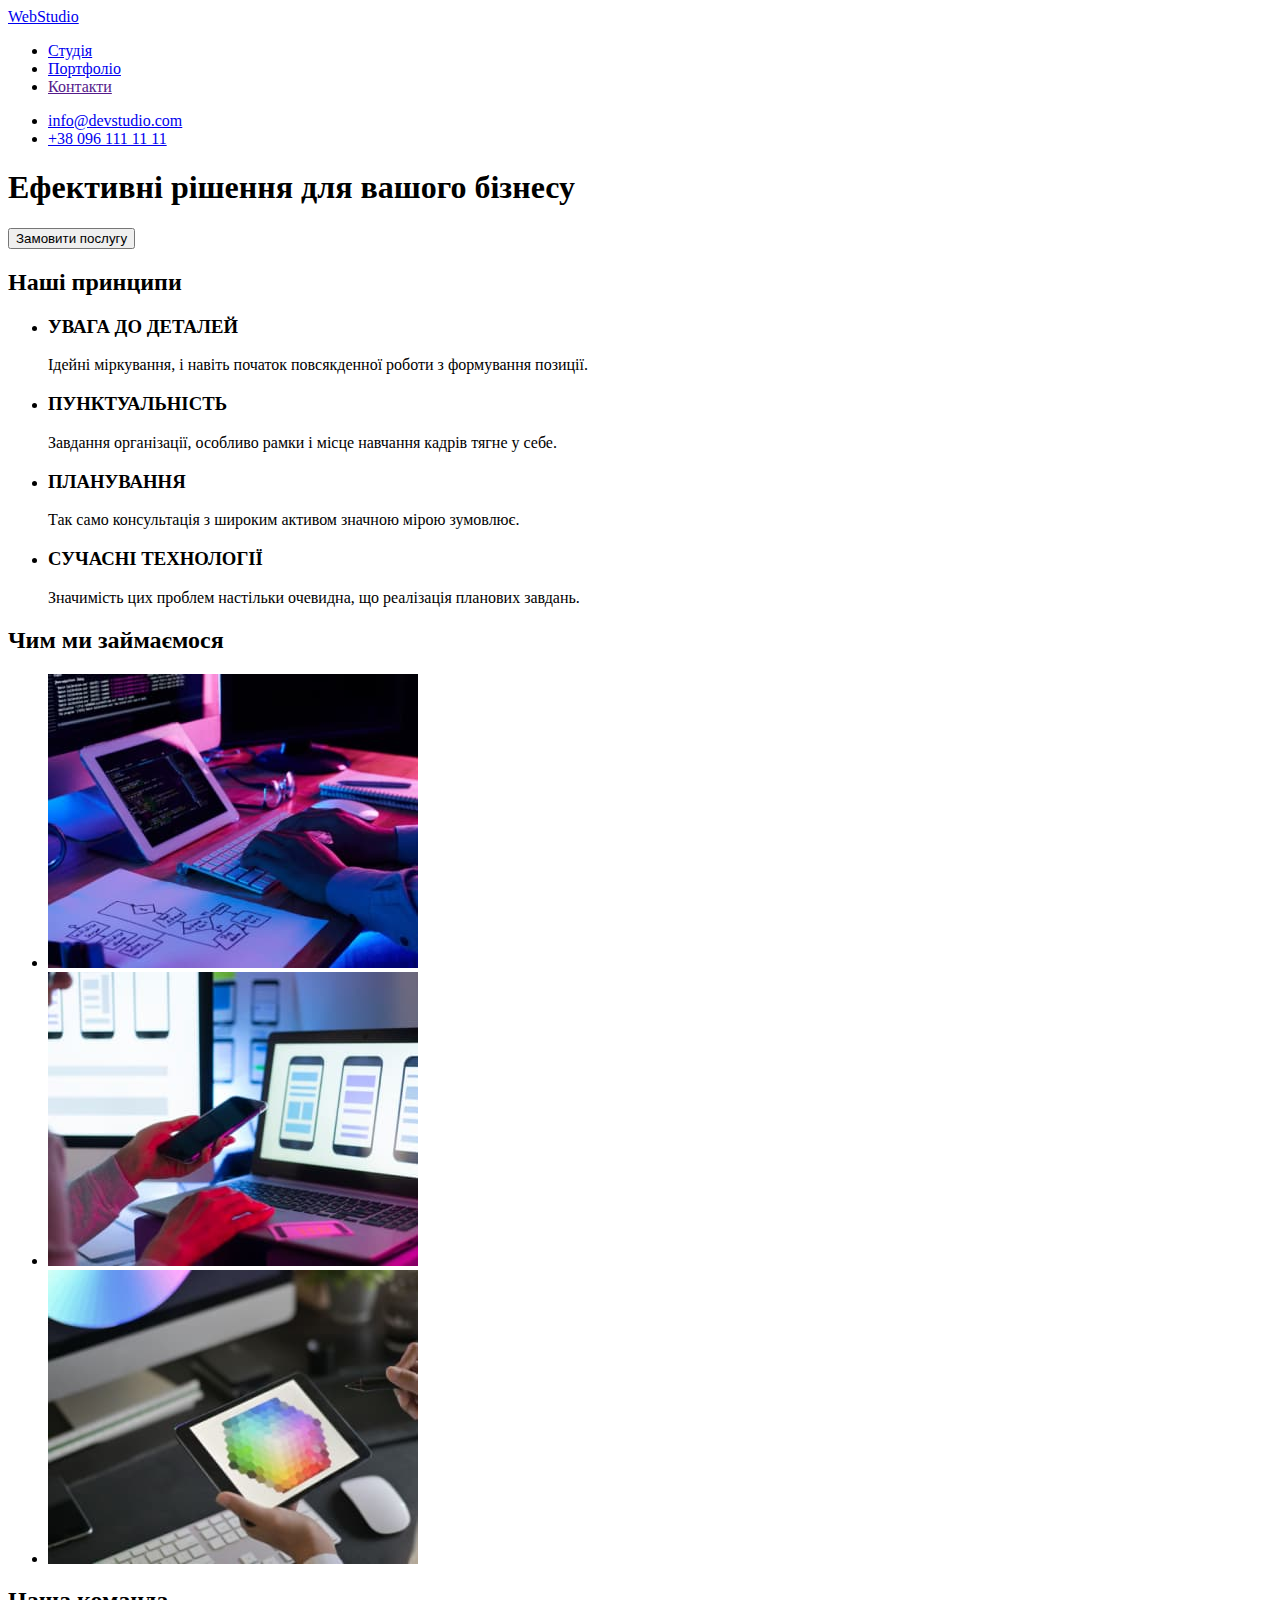
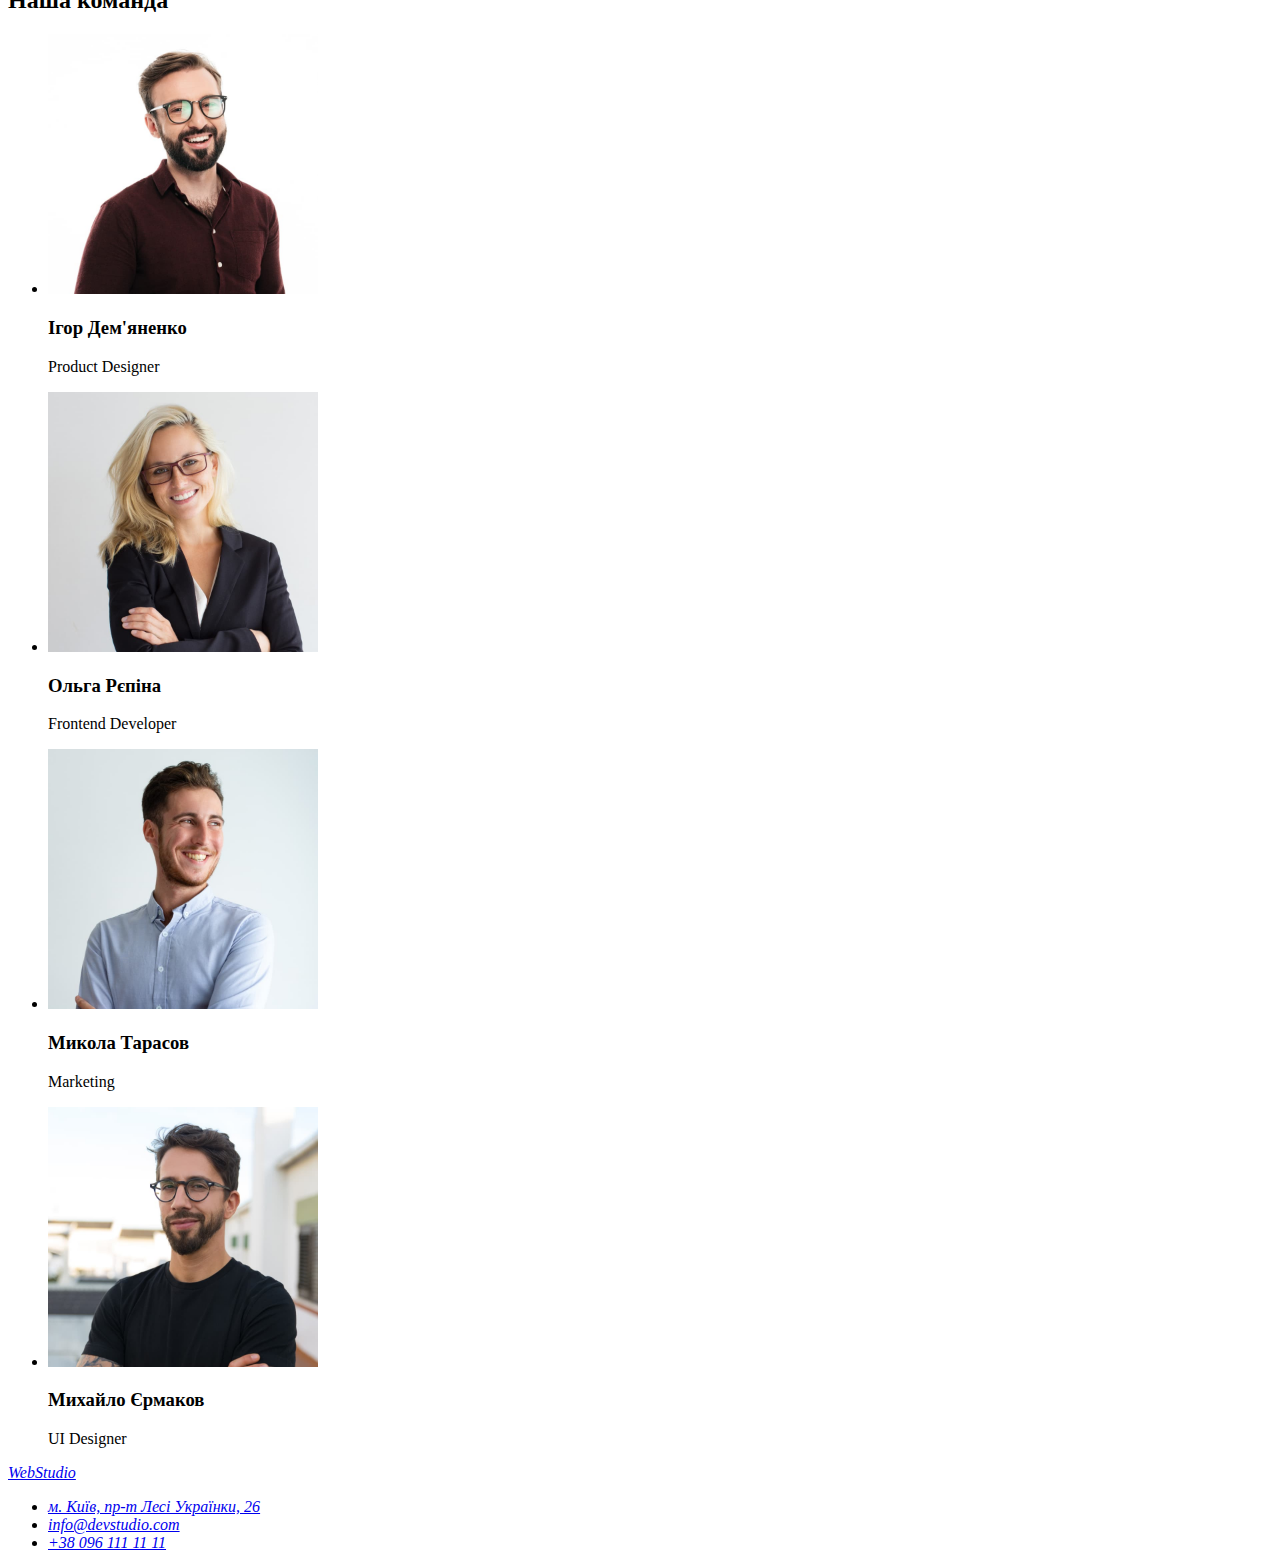
==== index.html @ 229110d8 "homework 10.10" ====
<!DOCTYPE html>
<html lang="uk">
<head>
    <meta charset="UTF-8">
    <meta http-equiv="X-UA-Compatible" content="IE=edge">
    <meta name="viewport" content="width=device-width, initial-scale=1.0">
    <title>Web Studio</title>
    <link rel="stylesheet" href="./css/styles.css">
</head>
<body>
    <!-- header -->
    <header>
        <!-- navigation to other pages -->
        <nav>
            <a href="/">WebStudio</a>
            <ul>
                <li><a href="./index.html">Студія</a></li>
                <li><a href="./portfolio.html">Портфоліо</a></li>
                <li><a href="">Контакти</a></li>
            </ul>
        </nav>
            <ul>
                <li><a href="mailto:info@devstudio.com">info@devstudio.com</a></li>
                <li><a href="tel:+38 096 111 11 11">+38 096 111 11 11</a></li>
            </ul>
    </header>
    <!-- hero -->
    <main>
        <section>
            <h1>Ефективні рішення для вашого бізнесу</h1>
            <button type="button">Замовити послугу</button>
        </section>
        
        <!-- about -->
        <section>
            <h2>Наші принципи</h2>
            <ul>
                <li>
                    <h3>УВАГА ДО ДЕТАЛЕЙ</h3>
                    <p>Ідейні міркування, і навіть початок повсякденної роботи з формування позиції.</p>
                </li>
                <li>
                    <h3>ПУНКТУАЛЬНІСТЬ</h3>
                    <p>Завдання організації, особливо рамки і місце навчання кадрів тягне у себе.</p>
                </li>
                <li>
                    <h3>ПЛАНУВАННЯ</h3>
                    <p>Так само консультація з широким активом значною мірою зумовлює.</p>
                </li>
                <li>
                    <h3>СУЧАСНІ ТЕХНОЛОГІЇ</h3>
                    <p>Значимість цих проблем настільки очевидна, що реалізація планових завдань.</p>
                </li>
            </ul>
        </section>
        <!-- what we do -->
        <section>
            <h2>Чим ми займаємося</h2>
            <ul>
                <li><img src="./images/box1.jpg" alt="coding" width="370"></li>
                <li><img src="./images/box2.jpg" alt="optimizing" width="370"></li>
                <li><img src="./images/box3.jpg" alt="styling" width="370"></li>
            </ul>
        
        </section>
        <!-- crew -->
        <section>
            <h2>Наша команда</h2>
            <ul>
                <li><img src="./images/crew1.jpg" alt="Ihor" width="270">
                    <h3>Ігор Дем'яненко</h3>
                    <p>Product Designer</p>
                </li>
                <li><img src="./images/crew2.jpg" alt="Olga" width="270">
                    <h3>Ольга Рєпіна</h3>
                    <p>Frontend Developer</p>
                </li>
                <li><img src="./images/crew3.jpg" alt="Mykhola" width="270">
                    <h3>Микола Тарасов</h3>
                    <p>Marketing</p>
                </li>
                <li><img src="./images/crew4.jpg" alt="Mykhailo" width="270">
                    <h3>Михайло Єрмаков</h3>
                    <p>UI Designer</p>
                </li>
            </ul>
        </section>
    </main>
    <!-- footer -->
    <footer>
        <address>
            <a href="/">WebStudio</a>
            <ul>
                <li><a href="https://goo.gl/maps/iMWKFZ3eY1f8vixX7">м. Київ, пр-т Лесі Українки, 26</a></li>
                <li><a href="mailto:info@devstudio.com">info@devstudio.com</a></li>
                <li><a href="tel:+38 096 111 11 11">+38 096 111 11 11</a></li>
            </ul>
        </address>
    </footer>
</body>
</html>
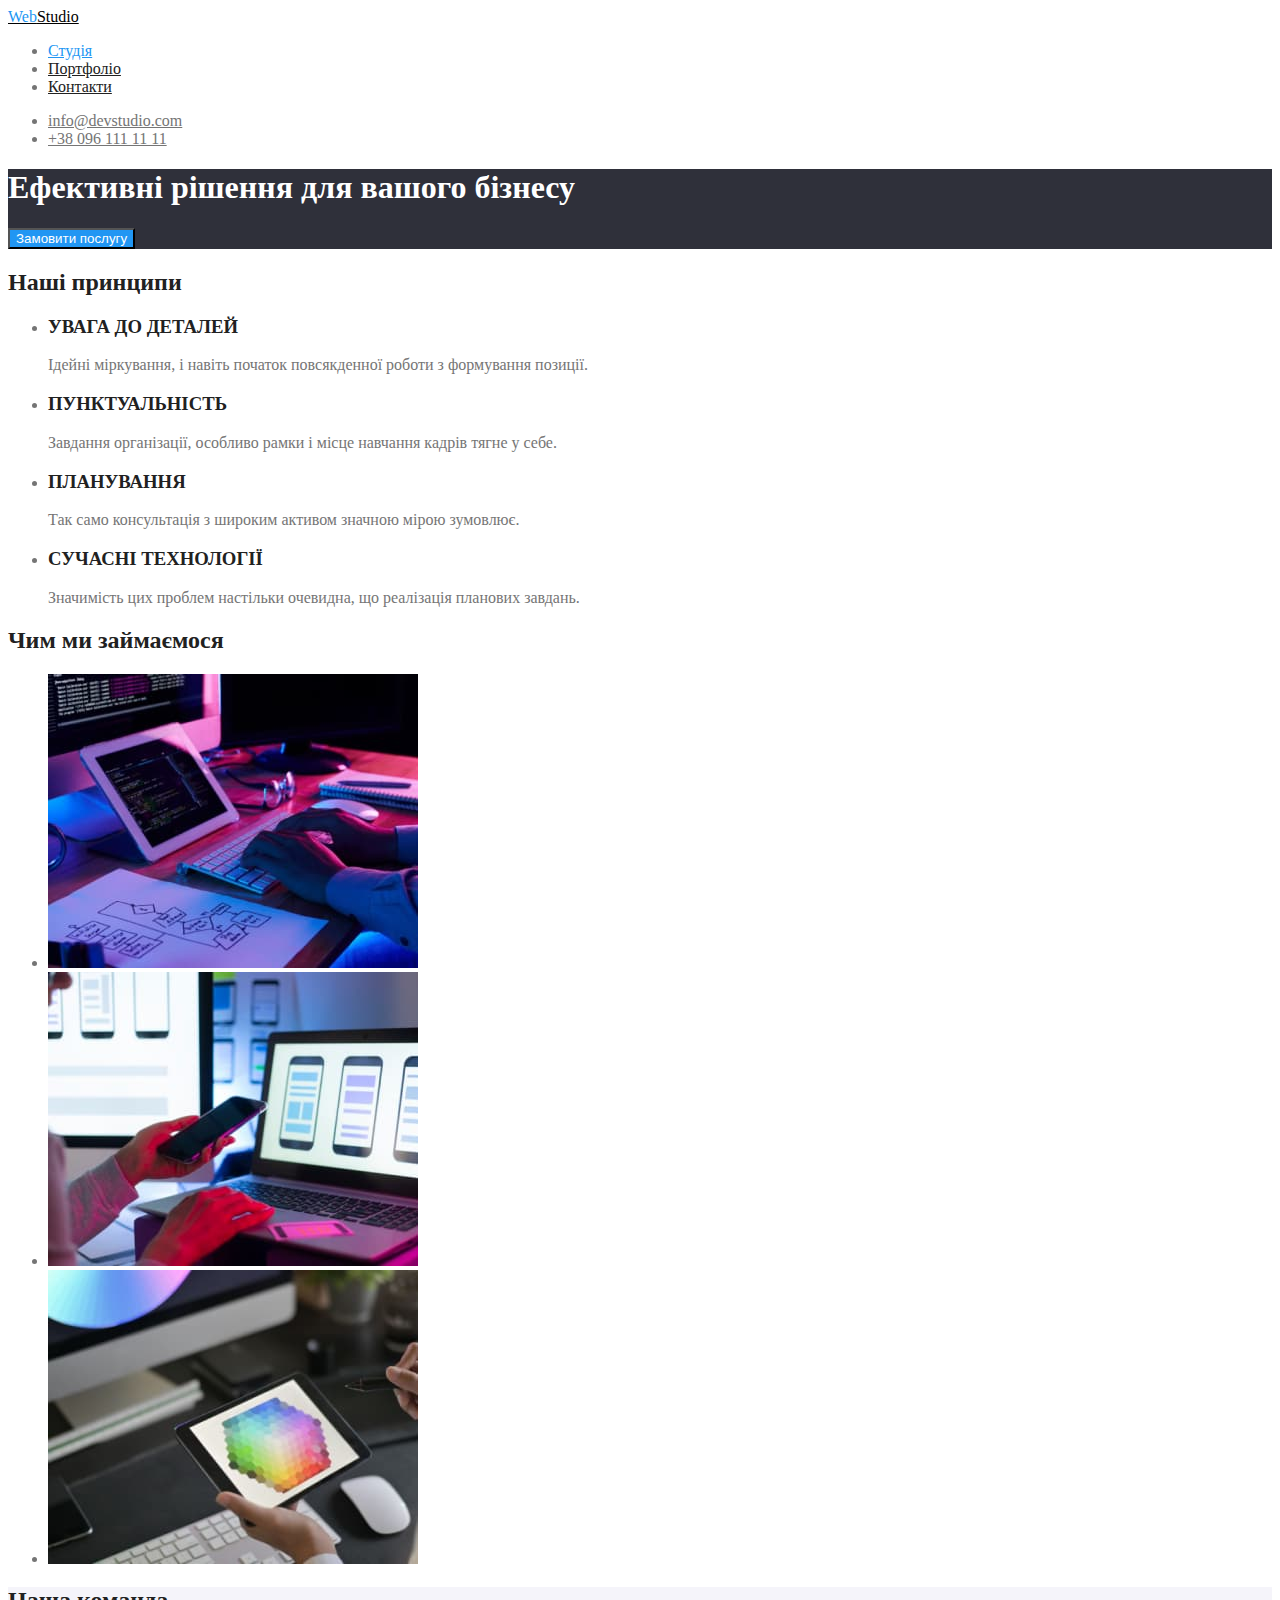
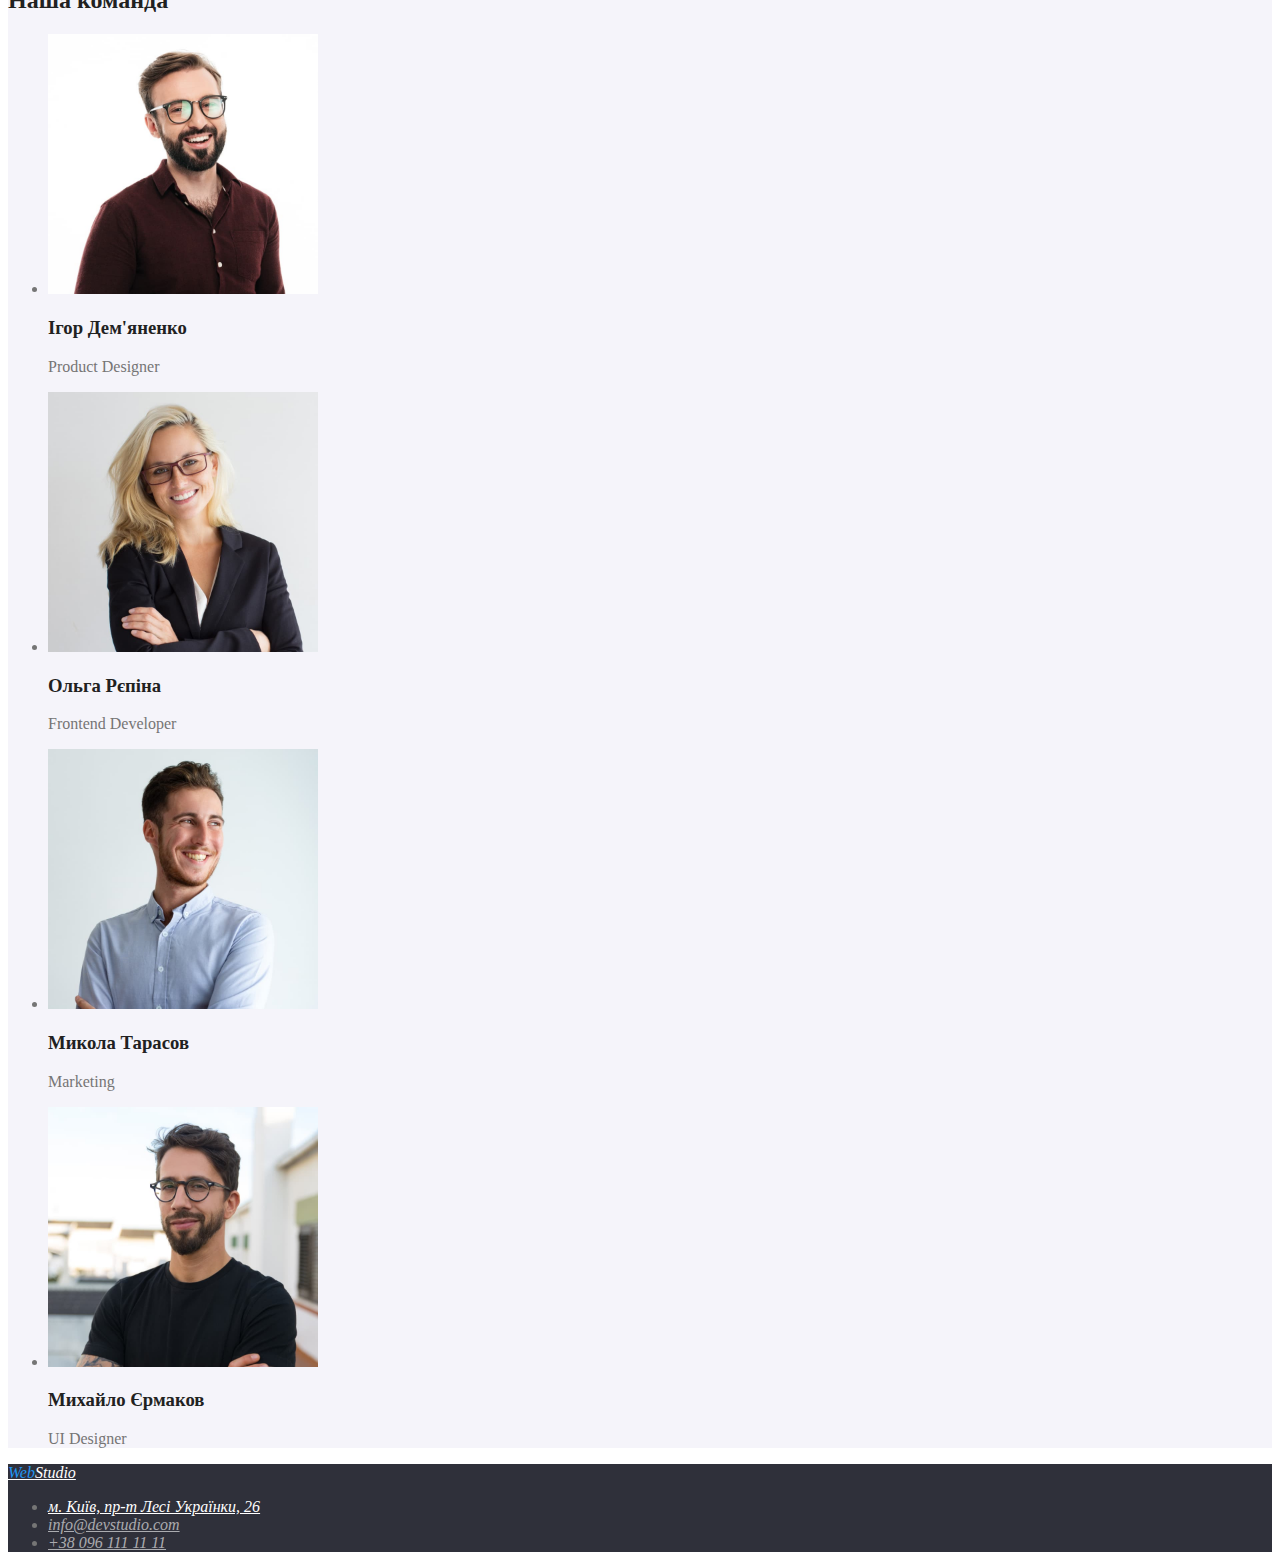
==== commit d61da4e3: "hw ver2 10.10" ====
--- a/index.html
+++ b/index.html
@@ -6,56 +6,59 @@
     <meta name="viewport" content="width=device-width, initial-scale=1.0">
     <title>Web Studio</title>
     <link rel="stylesheet" href="./css/styles.css">
+    <link rel="preconnect" href="https://fonts.googleapis.com">
+    <link rel="preconnect" href="https://fonts.gstatic.com" crossorigin>
+    <link href="https://fonts.googleapis.com/css2?family=Montserrat:wght@400;700&display=swap" rel="stylesheet">
 </head>
 <body>
     <!-- header -->
     <header>
         <!-- navigation to other pages -->
-        <nav>
-            <a href="/">WebStudio</a>
-            <ul>
-                <li><a href="./index.html">Студія</a></li>
-                <li><a href="./portfolio.html">Портфоліо</a></li>
-                <li><a href="">Контакти</a></li>
+        <nav class="header-nav">
+            <a href="/" class="logo"><span class="logo-web">Web</span>Studio</a>
+            <ul class="page-links">
+                <li><a href="./index.html" class="header-nav link current">Студія</a></li>
+                <li><a href="./portfolio.html" class="header-nav link">Портфоліо</a></li>
+                <li><a href="" class="header-nav link">Контакти</a></li>
             </ul>
         </nav>
             <ul>
-                <li><a href="mailto:info@devstudio.com">info@devstudio.com</a></li>
-                <li><a href="tel:+38 096 111 11 11">+38 096 111 11 11</a></li>
+                <li><a href="mailto:info@devstudio.com" class="contacts-nav">info@devstudio.com</a></li>
+                <li><a href="tel:+38 096 111 11 11" class="contacts-nav">+38 096 111 11 11</a></li>
             </ul>
     </header>
     <!-- hero -->
     <main>
-        <section>
+        <section class="hero">
             <h1>Ефективні рішення для вашого бізнесу</h1>
-            <button type="button">Замовити послугу</button>
+            <button type="button" class="btn btn-primary">Замовити послугу</button>
         </section>
         
         <!-- about -->
-        <section>
-            <h2>Наші принципи</h2>
+        <section class="about section">
+            <h2 class="title">Наші принципи</h2>
             <ul>
                 <li>
-                    <h3>УВАГА ДО ДЕТАЛЕЙ</h3>
+                    <h3 class="feature">УВАГА ДО ДЕТАЛЕЙ</h3>
                     <p>Ідейні міркування, і навіть початок повсякденної роботи з формування позиції.</p>
                 </li>
                 <li>
-                    <h3>ПУНКТУАЛЬНІСТЬ</h3>
+                    <h3 class="feature">ПУНКТУАЛЬНІСТЬ</h3>
                     <p>Завдання організації, особливо рамки і місце навчання кадрів тягне у себе.</p>
                 </li>
                 <li>
-                    <h3>ПЛАНУВАННЯ</h3>
+                    <h3 class="feature">ПЛАНУВАННЯ</h3>
                     <p>Так само консультація з широким активом значною мірою зумовлює.</p>
                 </li>
                 <li>
-                    <h3>СУЧАСНІ ТЕХНОЛОГІЇ</h3>
+                    <h3 class="feature">СУЧАСНІ ТЕХНОЛОГІЇ</h3>
                     <p>Значимість цих проблем настільки очевидна, що реалізація планових завдань.</p>
                 </li>
             </ul>
         </section>
         <!-- what we do -->
-        <section>
-            <h2>Чим ми займаємося</h2>
+        <section class="we-do section">
+            <h2 class="title">Чим ми займаємося</h2>
             <ul>
                 <li><img src="./images/box1.jpg" alt="coding" width="370"></li>
                 <li><img src="./images/box2.jpg" alt="optimizing" width="370"></li>
@@ -64,36 +67,36 @@
         
         </section>
         <!-- crew -->
-        <section>
-            <h2>Наша команда</h2>
+        <section class="crew section">
+            <h2 class="title">Наша команда</h2>
             <ul>
                 <li><img src="./images/crew1.jpg" alt="Ihor" width="270">
-                    <h3>Ігор Дем'яненко</h3>
+                    <h3 class="feature">Ігор Дем'яненко</h3>
                     <p>Product Designer</p>
                 </li>
                 <li><img src="./images/crew2.jpg" alt="Olga" width="270">
-                    <h3>Ольга Рєпіна</h3>
+                    <h3 class="feature">Ольга Рєпіна</h3>
                     <p>Frontend Developer</p>
                 </li>
                 <li><img src="./images/crew3.jpg" alt="Mykhola" width="270">
-                    <h3>Микола Тарасов</h3>
+                    <h3 class="feature">Микола Тарасов</h3>
                     <p>Marketing</p>
                 </li>
                 <li><img src="./images/crew4.jpg" alt="Mykhailo" width="270">
-                    <h3>Михайло Єрмаков</h3>
+                    <h3 class="feature">Михайло Єрмаков</h3>
                     <p>UI Designer</p>
                 </li>
             </ul>
         </section>
     </main>
     <!-- footer -->
-    <footer>
+    <footer class="footer">
         <address>
-            <a href="/">WebStudio</a>
+            <a href="/" class="logo"><span class="logo-web">Web</span>Studio</a>
             <ul>
-                <li><a href="https://goo.gl/maps/iMWKFZ3eY1f8vixX7">м. Київ, пр-т Лесі Українки, 26</a></li>
-                <li><a href="mailto:info@devstudio.com">info@devstudio.com</a></li>
-                <li><a href="tel:+38 096 111 11 11">+38 096 111 11 11</a></li>
+                <li><a href="https://goo.gl/maps/iMWKFZ3eY1f8vixX7" class="address">м. Київ, пр-т Лесі Українки, 26</a></li>
+                <li><a href="mailto:info@devstudio.com" class="contacts-nav">info@devstudio.com</a></li>
+                <li><a href="tel:+38 096 111 11 11" class="contacts-nav">+38 096 111 11 11</a></li>
             </ul>
         </address>
     </footer>
--- a/css/styles.css
+++ b/css/styles.css
@@ -0,0 +1,105 @@
+:root {
+    --primary-backgroung-color: #FFFFFF;
+    --primary-text-color: #757575;
+    --secondary-background-color: #F5F4FA;
+    --accent-color: #2196F3;
+    --title-features-color: #212121;
+    --hero-background-color: #2F303A;
+    --hero-text-color: #FFFFFF;
+    --footer-color: #2F303A;
+    --footer-text-color: #FFFFFF;
+    --footer-contacts-color: rgba(255, 255, 255, 0.6);
+    --button-text-accent-color: #FFFFFF;
+}
+
+
+body {
+    background-color: var(--primary-backgroung-color);
+    color: var(--primary-text-color);
+}
+
+/* buttons */
+.btn-primary {
+    background-color: var(--accent-color);
+    color: var(--button-text-accent-color);
+}
+
+.btn-secondary {
+    background-color: var(--secondary-background-color);
+    color: var(--title-features-color);
+}
+
+/* header */
+.logo {
+    color: #000000;
+}
+
+.logo .logo-web {
+    color: var(--accent-color);
+}
+
+.header-nav .link {
+    color: var(--title-features-color);
+}
+
+.header-nav .link:hover,
+.header-nav .link:focus {
+    color: var(--accent-color);
+}
+
+.header-nav .link.current {
+    color: var(--accent-color);
+}
+
+.contacts-nav {
+    color: var(--primary-text-color);
+}
+.contacts-nav:hover,
+.contacts-nav:focus {
+    color: var(--accent-color);
+}
+
+/* hero */
+.hero {
+    background-color: #2F303A;
+    color: var(--hero-text-color);
+}
+
+ /* about */
+.title {
+    color: var(--title-features-color);
+}
+
+.feature {
+    color: var(--title-features-color);
+}
+
+/* crew */
+.crew {
+    background-color: var(--secondary-background-color);
+}
+
+/* filters */
+.filters .btn:hover,
+.filters .btn:focus {
+    background-color: var(--accent-color);
+    color: var(--button-text-accent-color);
+}
+
+
+/* footer */
+.footer{
+    background-color: var(--footer-color);
+}
+
+.footer .address {
+    color: var(--footer-text-color);
+}
+
+.footer .logo {
+    color: var(--footer-text-color);
+}
+
+.footer .contacts-nav {
+    color: var(--footer-contacts-color);
+}
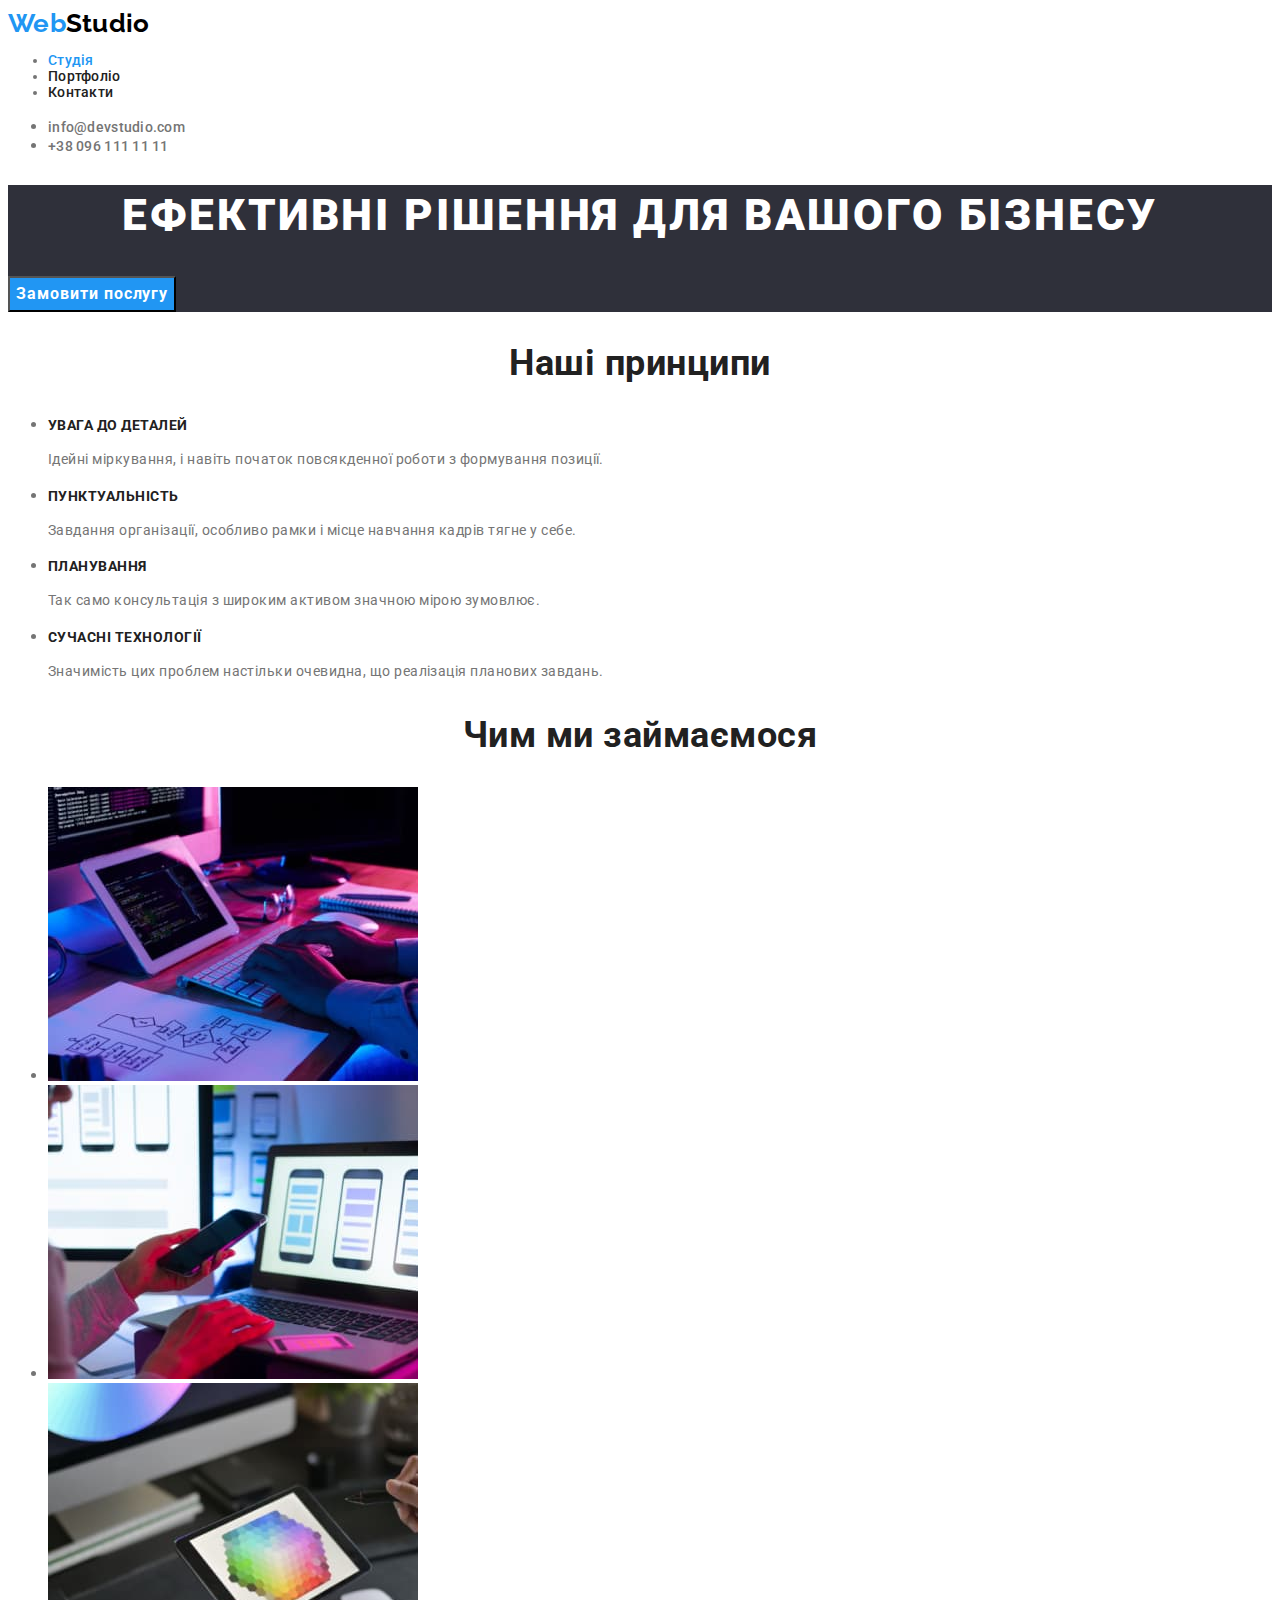
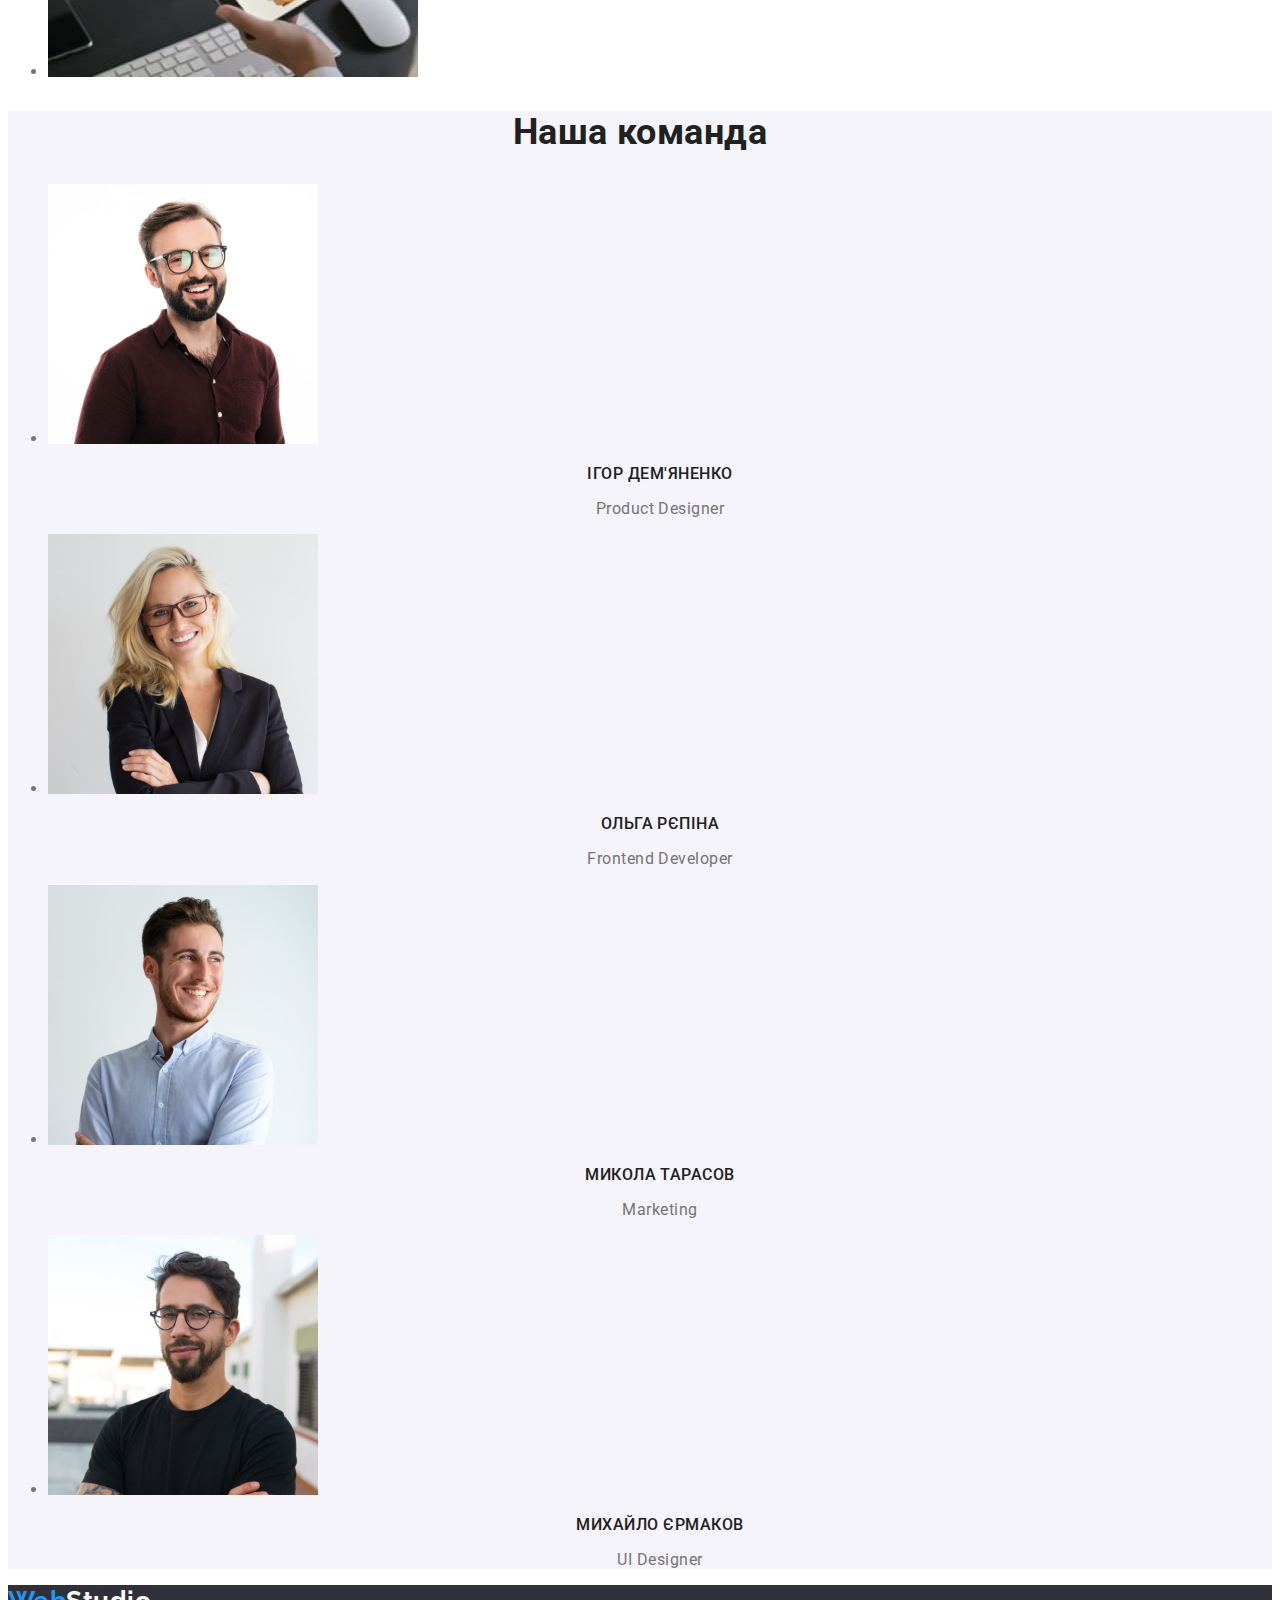
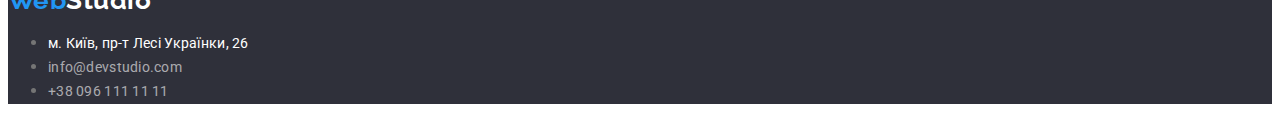
==== commit 5b644f77: "add fonts" ====
--- a/index.html
+++ b/index.html
@@ -8,7 +8,7 @@
     <link rel="stylesheet" href="./css/styles.css">
     <link rel="preconnect" href="https://fonts.googleapis.com">
     <link rel="preconnect" href="https://fonts.gstatic.com" crossorigin>
-    <link href="https://fonts.googleapis.com/css2?family=Montserrat:wght@400;700&display=swap" rel="stylesheet">
+    <link href="https://fonts.googleapis.com/css2?family=Raleway:wght@700&family=Roboto:wght@400;500;700;900&display=swap" rel="stylesheet">
 </head>
 <body>
     <!-- header -->
@@ -30,7 +30,7 @@
     <!-- hero -->
     <main>
         <section class="hero">
-            <h1>Ефективні рішення для вашого бізнесу</h1>
+            <h1 class="hero-title">Ефективні рішення для вашого бізнесу</h1>
             <button type="button" class="btn btn-primary">Замовити послугу</button>
         </section>
         
@@ -40,19 +40,19 @@
             <ul>
                 <li>
                     <h3 class="feature">УВАГА ДО ДЕТАЛЕЙ</h3>
-                    <p>Ідейні міркування, і навіть початок повсякденної роботи з формування позиції.</p>
+                    <p class="feature-info">Ідейні міркування, і навіть початок повсякденної роботи з формування позиції.</p>
                 </li>
                 <li>
                     <h3 class="feature">ПУНКТУАЛЬНІСТЬ</h3>
-                    <p>Завдання організації, особливо рамки і місце навчання кадрів тягне у себе.</p>
+                    <p class="feature-info">Завдання організації, особливо рамки і місце навчання кадрів тягне у себе.</p>
                 </li>
                 <li>
                     <h3 class="feature">ПЛАНУВАННЯ</h3>
-                    <p>Так само консультація з широким активом значною мірою зумовлює.</p>
+                    <p class="feature-info">Так само консультація з широким активом значною мірою зумовлює.</p>
                 </li>
                 <li>
                     <h3 class="feature">СУЧАСНІ ТЕХНОЛОГІЇ</h3>
-                    <p>Значимість цих проблем настільки очевидна, що реалізація планових завдань.</p>
+                    <p class="feature-info">Значимість цих проблем настільки очевидна, що реалізація планових завдань.</p>
                 </li>
             </ul>
         </section>
@@ -71,32 +71,32 @@
             <h2 class="title">Наша команда</h2>
             <ul>
                 <li><img src="./images/crew1.jpg" alt="Ihor" width="270">
-                    <h3 class="feature">Ігор Дем'яненко</h3>
-                    <p>Product Designer</p>
+                    <h3 class="feature crew">Ігор Дем'яненко</h3>
+                    <p class="crew-info">Product Designer</p>
                 </li>
                 <li><img src="./images/crew2.jpg" alt="Olga" width="270">
-                    <h3 class="feature">Ольга Рєпіна</h3>
-                    <p>Frontend Developer</p>
+                    <h3 class="feature crew">Ольга Рєпіна</h3>
+                    <p class="crew-info">Frontend Developer</p>
                 </li>
                 <li><img src="./images/crew3.jpg" alt="Mykhola" width="270">
-                    <h3 class="feature">Микола Тарасов</h3>
-                    <p>Marketing</p>
+                    <h3 class="feature crew">Микола Тарасов</h3>
+                    <p class="crew-info">Marketing</p>
                 </li>
                 <li><img src="./images/crew4.jpg" alt="Mykhailo" width="270">
-                    <h3 class="feature">Михайло Єрмаков</h3>
-                    <p>UI Designer</p>
+                    <h3 class="feature crew">Михайло Єрмаков</h3>
+                    <p class="crew-info">UI Designer</p>
                 </li>
             </ul>
         </section>
     </main>
     <!-- footer -->
     <footer class="footer">
-        <address>
+        <address class="address-list">
             <a href="/" class="logo"><span class="logo-web">Web</span>Studio</a>
-            <ul>
-                <li><a href="https://goo.gl/maps/iMWKFZ3eY1f8vixX7" class="address">м. Київ, пр-т Лесі Українки, 26</a></li>
-                <li><a href="mailto:info@devstudio.com" class="contacts-nav">info@devstudio.com</a></li>
-                <li><a href="tel:+38 096 111 11 11" class="contacts-nav">+38 096 111 11 11</a></li>
+            <ul class="address-list">
+                <li><a href="https://goo.gl/maps/iMWKFZ3eY1f8vixX7" class="contacts-nav address">м. Київ, пр-т Лесі Українки, 26</a></li>
+                <li><a href="mailto:info@devstudio.com" class="contacts-nav link">info@devstudio.com</a></li>
+                <li><a href="tel:+38 096 111 11 11" class="contacts-nav link">+38 096 111 11 11</a></li>
             </ul>
         </address>
     </footer>
--- a/css/styles.css
+++ b/css/styles.css
@@ -16,30 +16,69 @@
 body {
     background-color: var(--primary-backgroung-color);
     color: var(--primary-text-color);
-}
+
+    font-family: 'Roboto', sans-serif;
+    letter-spacing: 0.03em;
+}
+
 
 /* buttons */
+.btn {
+    cursor: pointer;
+
+    
+}
+
 .btn-primary {
     background-color: var(--accent-color);
     color: var(--button-text-accent-color);
+
+    font-family: inherit;
+    font-weight: 700;
+    font-size: 16px;
+    line-height: 1.9;
+    letter-spacing: 0.06em;
 }
 
 .btn-secondary {
     background-color: var(--secondary-background-color);
     color: var(--title-features-color);
-}
+
+    font-family: inherit;
+    font-weight: 500;
+    font-size: 16px;
+    line-height: 1.6;
+    text-align: center;
+    letter-spacing: 0.03em;
+}
+
 
 /* header */
 .logo {
     color: #000000;
+
+    font-family: 'Raleway', sans-serif;
+    font-weight: 700;
+    font-size: 26px;
+    line-height: 1.2;
+    text-decoration: none;
 }
 
 .logo .logo-web {
     color: var(--accent-color);
 }
 
+.header-nav,
+.contacts-nav {
+    font-weight: 500;
+    font-size: 14px;
+    line-height: 1.14;
+    letter-spacing: 0.02em;
+}
+
 .header-nav .link {
     color: var(--title-features-color);
+    text-decoration: none;
 }
 
 .header-nav .link:hover,
@@ -53,6 +92,7 @@
 
 .contacts-nav {
     color: var(--primary-text-color);
+    text-decoration: none;
 }
 .contacts-nav:hover,
 .contacts-nav:focus {
@@ -65,18 +105,57 @@
     color: var(--hero-text-color);
 }
 
+.hero-title {
+    font-weight: 900;
+    font-size: 44px;
+    line-height: 1.4;
+    text-align: center;
+    letter-spacing: 0.06em;
+    text-transform: uppercase;
+}
+
  /* about */
 .title {
     color: var(--title-features-color);
+
+    font-weight: 700;
+    font-size: 36px;
+    line-height: 1.2;
+    text-align: center;
+
 }
 
 .feature {
     color: var(--title-features-color);
+
+    font-weight: 700;
+    font-size: 14px;
+    line-height: 1.14;
+    text-transform: uppercase;
+}
+
+.feature-info {
+    font-size: 14px;
+    line-height: 1.7;
 }
 
 /* crew */
 .crew {
     background-color: var(--secondary-background-color);
+}
+
+.feature.crew {
+    font-weight: 500;
+    font-size: 16px;
+    line-height: 1.2;
+    text-align: center;
+}
+
+.crew-info {
+    font-size: 16px;
+    line-height: 1.2;
+    text-align: center;
+
 }
 
 /* filters */
@@ -86,20 +165,60 @@
     color: var(--button-text-accent-color);
 }
 
+/* projects */
+
+.project-title {
+    color: var(--title-features-color);
+
+    font-weight: 700;
+    font-size: 18px;
+    line-height: 2;
+    letter-spacing: 0.06em;
+}
+
+.project-type {
+    color: var(--primary-text-color);
+
+    font-size: 16px;
+    line-height: 1.8;
+}
 
 /* footer */
 .footer{
     background-color: var(--footer-color);
 }
 
+.address-list {
+    font-style: normal;
+    text-decoration: none;
+}
+
 .footer .address {
     color: var(--footer-text-color);
+    font-weight: 400;
+    font-size: 14px;
+    line-height: 1.7;
+}
+
+.footer .address:hover,
+.footer .address:focus {
+    color: var(--accent-color);
 }
 
 .footer .logo {
     color: var(--footer-text-color);
-}
-
-.footer .contacts-nav {
+
+    text-decoration: none;
+}
+
+.footer .contacts-nav.link {
     color: var(--footer-contacts-color);
-}
+    font-weight: 400;
+    font-size: 14px;
+    line-height: 1.7;
+}
+
+.footer .link:hover,
+.footer .link:focus {
+    color: var(--accent-color);
+}
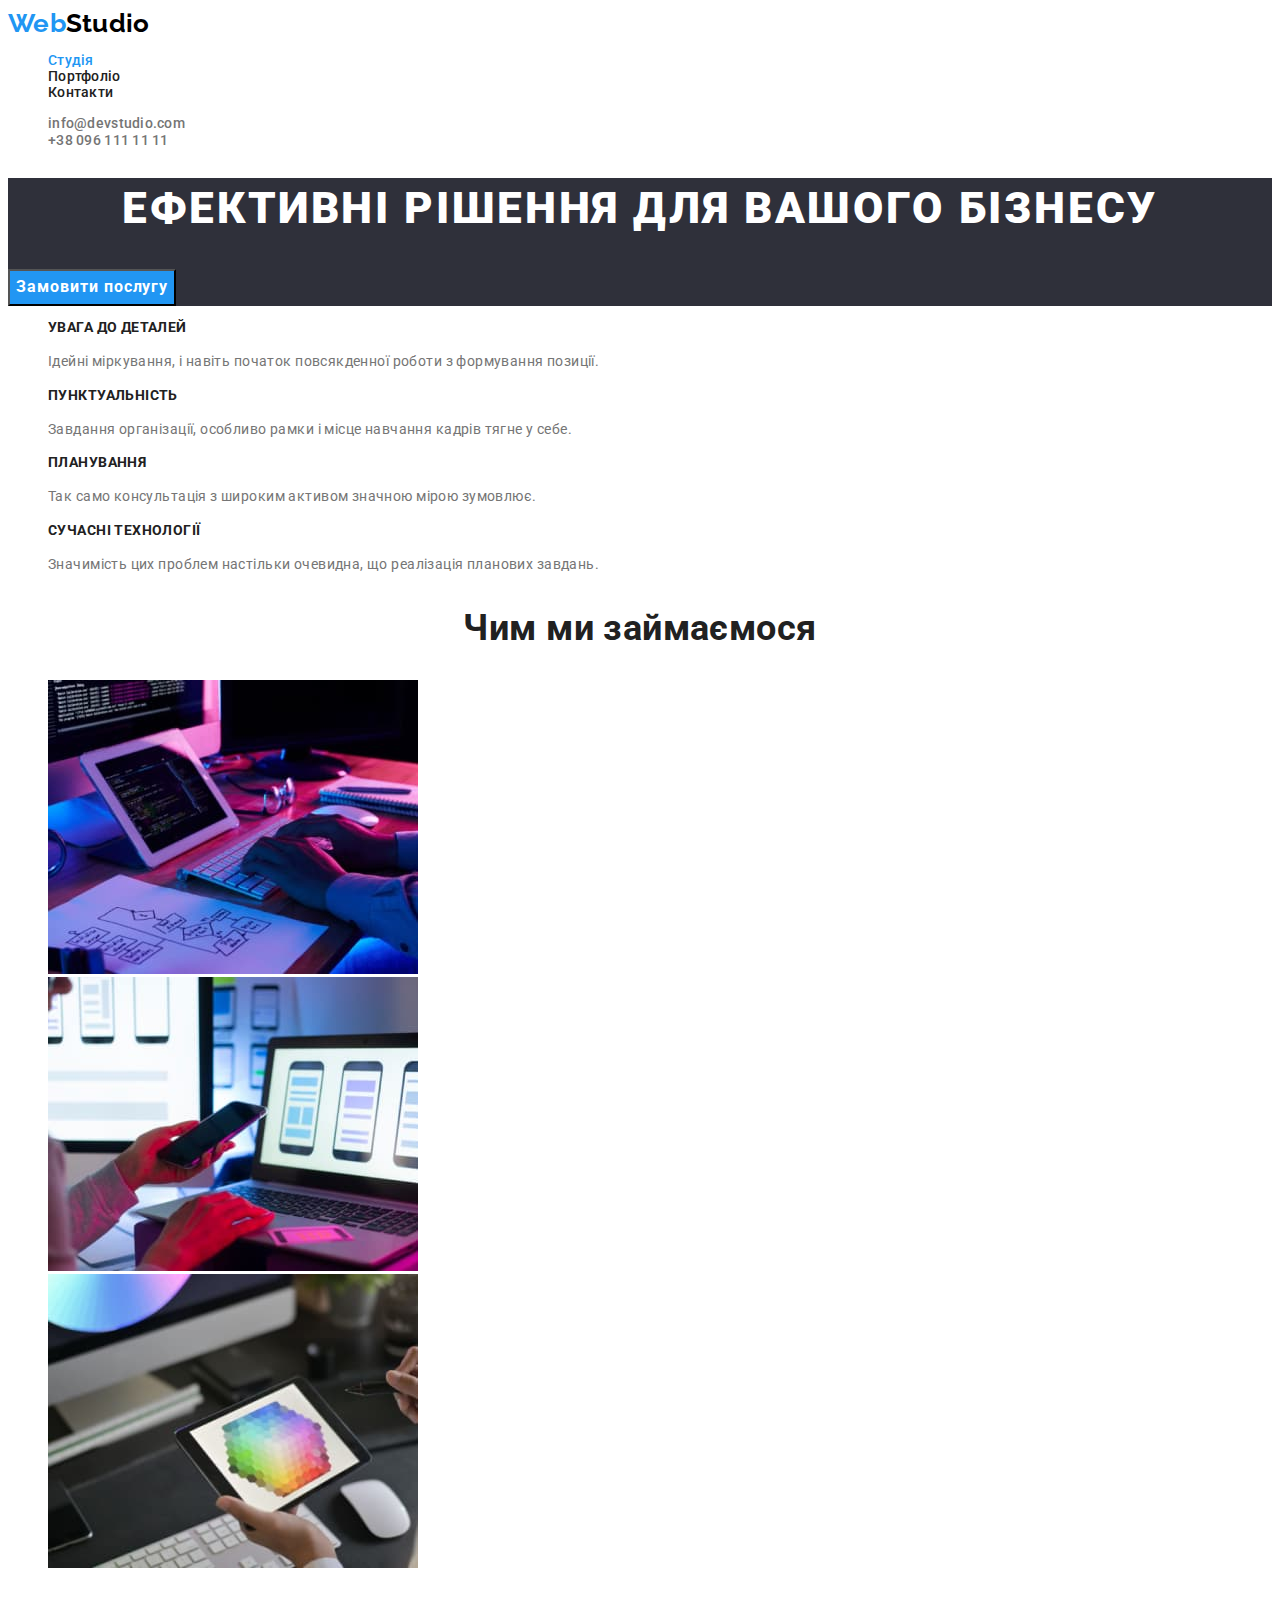
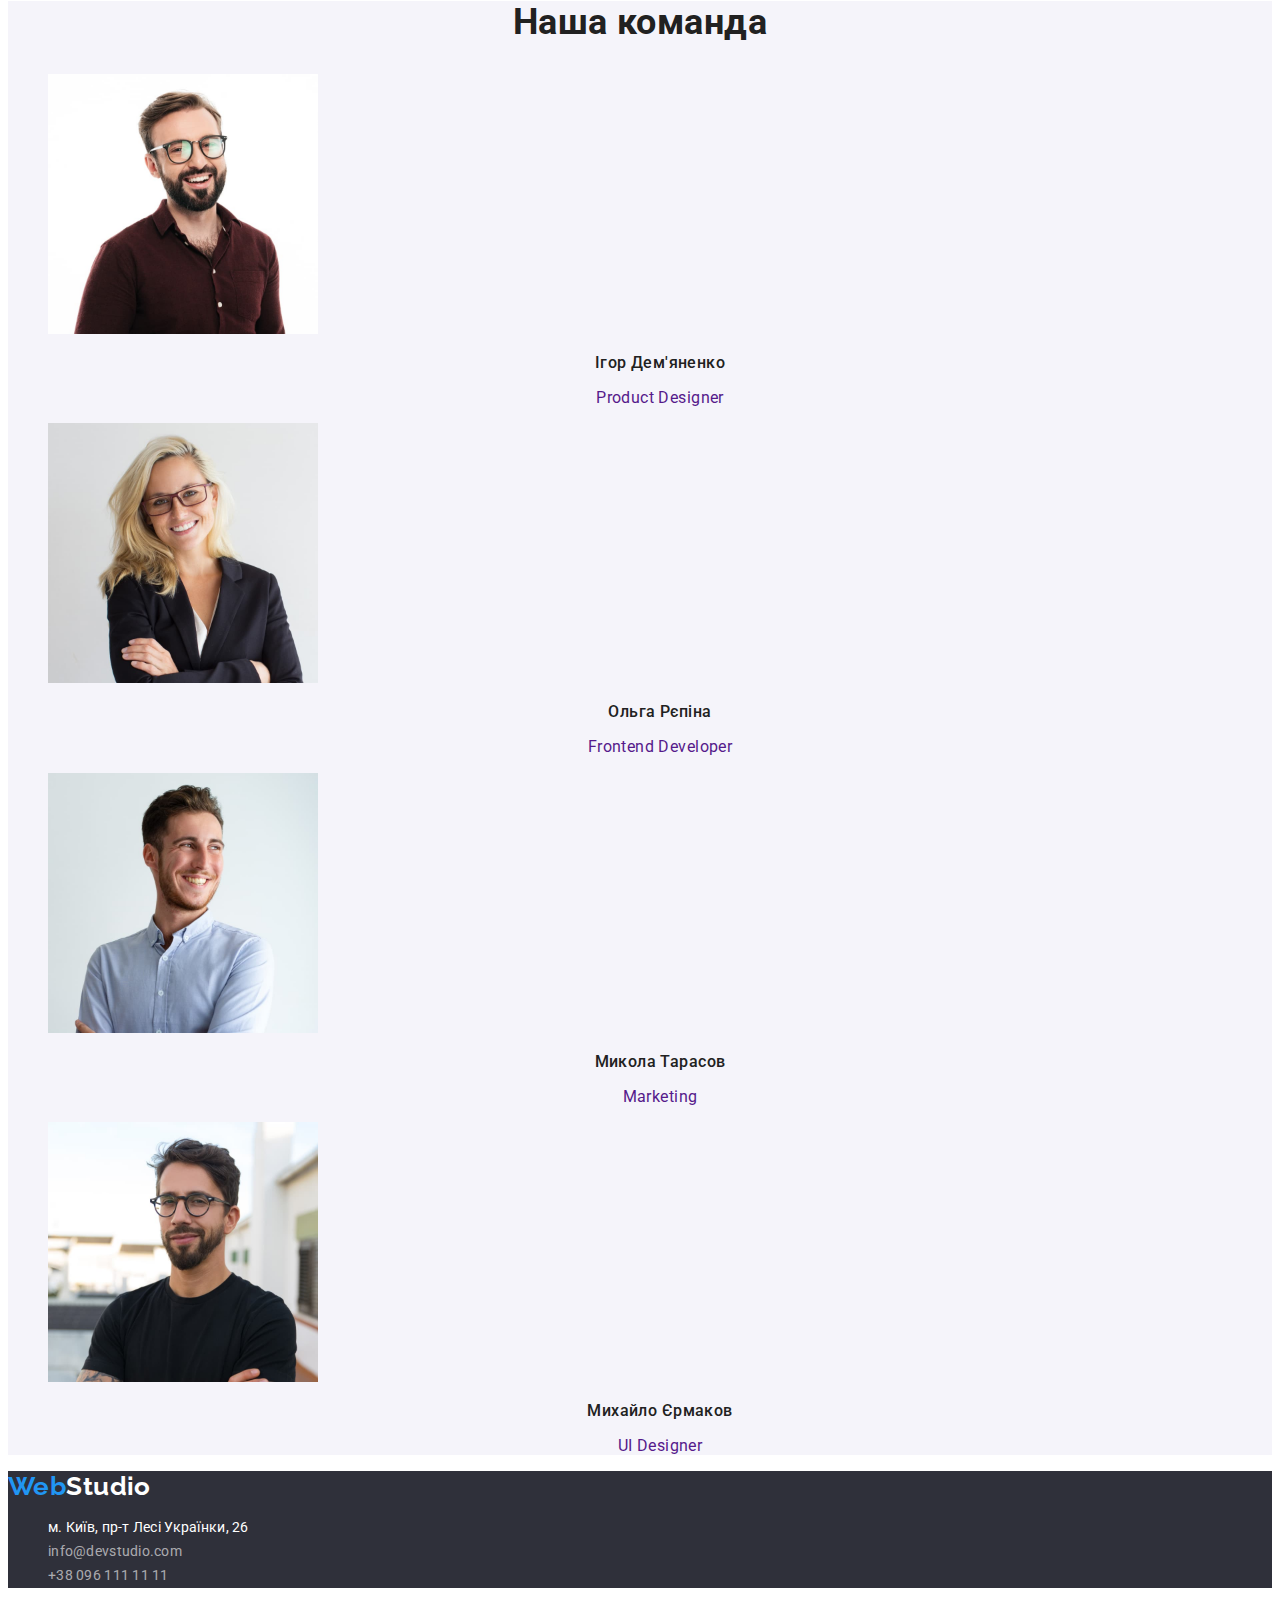
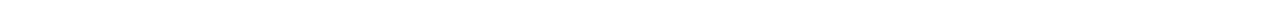
==== commit 9a6bccd8: "add list styling" ====
--- a/index.html
+++ b/index.html
@@ -16,13 +16,13 @@
         <!-- navigation to other pages -->
         <nav class="header-nav">
             <a href="/" class="logo"><span class="logo-web">Web</span>Studio</a>
-            <ul class="page-links">
+            <ul class="page-links list">
                 <li><a href="./index.html" class="header-nav link current">Студія</a></li>
                 <li><a href="./portfolio.html" class="header-nav link">Портфоліо</a></li>
                 <li><a href="" class="header-nav link">Контакти</a></li>
             </ul>
         </nav>
-            <ul>
+            <ul class="list">
                 <li><a href="mailto:info@devstudio.com" class="contacts-nav">info@devstudio.com</a></li>
                 <li><a href="tel:+38 096 111 11 11" class="contacts-nav">+38 096 111 11 11</a></li>
             </ul>
@@ -36,8 +36,8 @@
         
         <!-- about -->
         <section class="about section">
-            <h2 class="title">Наші принципи</h2>
-            <ul>
+            <h2 class="title visually-hidden">Наші принципи</h2>
+            <ul class="list">
                 <li>
                     <h3 class="feature">УВАГА ДО ДЕТАЛЕЙ</h3>
                     <p class="feature-info">Ідейні міркування, і навіть початок повсякденної роботи з формування позиції.</p>
@@ -59,7 +59,7 @@
         <!-- what we do -->
         <section class="we-do section">
             <h2 class="title">Чим ми займаємося</h2>
-            <ul>
+            <ul class="list">
                 <li><img src="./images/box1.jpg" alt="coding" width="370"></li>
                 <li><img src="./images/box2.jpg" alt="optimizing" width="370"></li>
                 <li><img src="./images/box3.jpg" alt="styling" width="370"></li>
@@ -69,22 +69,30 @@
         <!-- crew -->
         <section class="crew section">
             <h2 class="title">Наша команда</h2>
-            <ul>
-                <li><img src="./images/crew1.jpg" alt="Ihor" width="270">
-                    <h3 class="feature crew">Ігор Дем'яненко</h3>
-                    <p class="crew-info">Product Designer</p>
+            <ul class="list">
+                <li><a href="" class="link">
+                        <img src="./images/crew1.jpg" alt="Ihor" width="270">
+                        <h3 class="feature crew">Ігор Дем'яненко</h3>
+                        <p class="crew-info">Product Designer</p>
+                    </a>
                 </li>
-                <li><img src="./images/crew2.jpg" alt="Olga" width="270">
-                    <h3 class="feature crew">Ольга Рєпіна</h3>
-                    <p class="crew-info">Frontend Developer</p>
+                <li><a href="" class="link">
+                        <img src="./images/crew2.jpg" alt="Olga" width="270">
+                        <h3 class="feature crew">Ольга Рєпіна</h3>
+                        <p class="crew-info">Frontend Developer</p>
+                    </a>
                 </li>
-                <li><img src="./images/crew3.jpg" alt="Mykhola" width="270">
-                    <h3 class="feature crew">Микола Тарасов</h3>
-                    <p class="crew-info">Marketing</p>
+                <li><a href="" class="link">
+                        <img src="./images/crew3.jpg" alt="Mykhola" width="270">
+                        <h3 class="feature crew">Микола Тарасов</h3>
+                        <p class="crew-info">Marketing</p>
+                    </a>
                 </li>
-                <li><img src="./images/crew4.jpg" alt="Mykhailo" width="270">
-                    <h3 class="feature crew">Михайло Єрмаков</h3>
-                    <p class="crew-info">UI Designer</p>
+                <li><a href="" class="link">
+                        <img src="./images/crew4.jpg" alt="Mykhailo" width="270">
+                        <h3 class="feature crew">Михайло Єрмаков</h3>
+                        <p class="crew-info">UI Designer</p>
+                    </a>
                 </li>
             </ul>
         </section>
@@ -93,7 +101,7 @@
     <footer class="footer">
         <address class="address-list">
             <a href="/" class="logo"><span class="logo-web">Web</span>Studio</a>
-            <ul class="address-list">
+            <ul class="address-list list">
                 <li><a href="https://goo.gl/maps/iMWKFZ3eY1f8vixX7" class="contacts-nav address">м. Київ, пр-т Лесі Українки, 26</a></li>
                 <li><a href="mailto:info@devstudio.com" class="contacts-nav link">info@devstudio.com</a></li>
                 <li><a href="tel:+38 096 111 11 11" class="contacts-nav link">+38 096 111 11 11</a></li>
--- a/css/styles.css
+++ b/css/styles.css
@@ -12,21 +12,35 @@
     --button-text-accent-color: #FFFFFF;
 }
 
-
+/* general */
 body {
     background-color: var(--primary-backgroung-color);
     color: var(--primary-text-color);
 
+    list-style: none;
+
     font-family: 'Roboto', sans-serif;
+    font-size: 14px;
     letter-spacing: 0.03em;
 }
 
+.visually-hidden {
+    position: absolute;
+    width: 1px;
+    height: 1px;
+    margin: -1px;
+    border: 0;
+    padding: 0;
+
+    white-space: nowrap;
+    clip-path: inset(100%);
+    clip: rect(0 0 0 0);
+    overflow: hidden;
+}
 
 /* buttons */
 .btn {
-    cursor: pointer;
-
-    
+    cursor: pointer;    
 }
 
 .btn-primary {
@@ -52,6 +66,15 @@
     letter-spacing: 0.03em;
 }
 
+/* lists */
+.list {
+    list-style: none;
+}
+
+/* links */
+.link {
+    text-decoration: none;
+}
 
 /* header */
 .logo {
@@ -135,13 +158,14 @@
 }
 
 .feature-info {
-    font-size: 14px;
+    /* font-size: 14px; */
     line-height: 1.7;
 }
 
 /* crew */
 .crew {
     background-color: var(--secondary-background-color);
+    text-transform: none;
 }
 
 .feature.crew {
